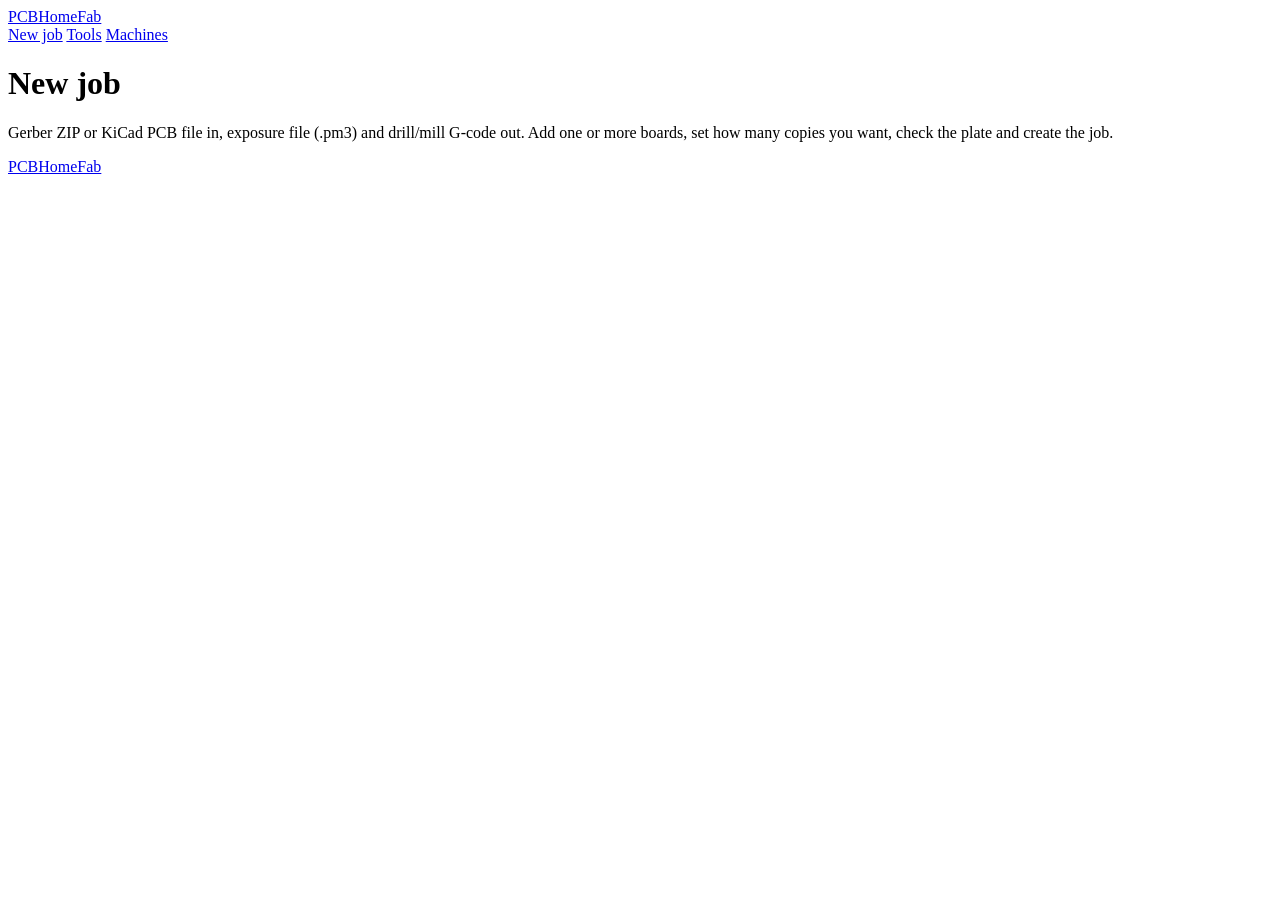
==== services/frontend/site/index.html @ a715579c "Let the user assign existing drills to odd hole sizes, release 0.18.0 Co-Authored-By: Claude Sonnet " ====
<!doctype html>
<html lang="en">
<head>
<meta charset="utf-8">
<meta name="viewport" content="width=device-width, initial-scale=1">
<meta name="color-scheme" content="light dark">
<title data-i18n="editor.page_title">New job - PCBHomeFab</title>
<link rel="stylesheet" href="/style.css">
</head>
<body>
<header class="top">
  <a class="brand" href="/">PCBHomeFab</a>
  <nav aria-label="Main" data-i18n-attr="aria-label:nav.main">
    <a href="/" aria-current="page" data-i18n="nav.new_job">New job</a>
    <a href="/tools" data-i18n="nav.tools">Tools</a>
    <a href="/machines" data-i18n="nav.machines">Machines</a>
  </nav>
</header>
<main>
<h1 data-i18n="editor.heading">New job</h1>
<p class="lead" data-i18n="editor.lead">Gerber ZIP or KiCad PCB file in, exposure file (.pm3) and drill/mill G-code out. Add one or more boards, set how many
copies you want, check the plate and create the job.</p>
<p id="load-error" class="error" role="alert"></p>

<div id="editor" class="editor" hidden>
  <div class="column">
    <section class="panel" aria-labelledby="boards-title">
      <h2 id="boards-title" data-i18n="boards.title">Boards</h2>
      <div id="drop" class="drop">
        <p><span data-i18n="boards.drop">Drop Gerber ZIP or KiCad PCB files here or</span>
          <label class="button"><span data-i18n="boards.choose">choose files</span><input id="files" type="file" accept=".zip,.kicad_pcb,application/zip" multiple></label>
        </p>
        <p id="limits" class="muted"></p>
      </div>
      <p id="empty" class="muted" data-i18n="boards.empty">No boards yet. Export B.Cu, Edge.Cuts and the drill files from KiCad into one ZIP per board.</p>
      <table class="boards">
        <thead><tr><th class="num">#</th><th data-i18n="boards.col_board">Board</th><th data-i18n="boards.col_copies">Copies</th><th><span class="sr-only" data-i18n="boards.col_actions">Actions</span></th></tr></thead>
        <tbody id="rows"></tbody>
      </table>
      <p class="muted" data-i18n="boards.order_hint">The order of the list is the order on the plate and in the G-code.</p>
    </section>

    <form id="settings" class="panel" hidden novalidate>
      <h2 data-i18n="settings.title">Settings</h2>
      <fieldset>
        <legend data-i18n="settings.outputs">Outputs</legend>
        <label class="inline"><input type="checkbox" name="exposure" checked> <span data-i18n="settings.out_exposure">Exposure file (.pm3, mask)</span></label>
        <label class="inline"><input type="checkbox" name="mill_gcode" checked> <span data-i18n="settings.out_mill">Drill and mill G-code</span></label>
      </fieldset>

      <fieldset>
        <legend data-i18n="settings.plate">Plate</legend>
        <div class="grid">
          <label><span data-i18n="settings.plate_size">Plate size</span><select name="plate"></select></label>
          <label><span data-i18n="settings.gap">Gap between boards (mm)</span><input type="number" name="gap_mm" value="3" min="0.5" max="20" step="0.5"></label>
          <label><span data-i18n="settings.margin">Margin to the edge (mm)</span><input type="number" name="margin_mm" value="5" min="0" max="20" step="0.5"></label>
          <label><span data-i18n="settings.thickness">Material thickness (mm)</span><input type="number" name="thickness_mm" value="1.5" min="0.4" max="3.2" step="0.1"></label>
        </div>
        <label class="inline"><input type="checkbox" name="marks" checked> <span data-i18n="settings.marks">Positioning marks on the copper layer</span></label>
        <label class="inline"><input type="checkbox" name="mark_labels" checked> <span data-i18n="settings.mark_labels">Coordinates next to the positioning marks</span></label>
        <p class="muted" data-i18n="settings.marks_hint">Two marks diagonally opposite in the margin show the position and the rotation of the plate on the mill. The lower left mark is X0 Y0 of the G-code. Needs a margin of at least 4.5 mm.</p>
      </fieldset>

      <fieldset>
        <legend data-i18n="settings.exposure">Exposure</legend>
        <div class="grid">
          <label><span data-i18n="settings.printer">Printer</span><select name="printer"></select></label>
          <label><span data-i18n="settings.exposure_time">Exposure time (s)</span><input type="number" name="exposure_s" value="120" min="1" max="3600"></label>
          <label><span data-i18n="settings.holes">Drill holes in the mask</span>
            <select name="holes">
              <option value="full" data-i18n="settings.holes_full">Full diameter (pads open up)</option>
              <option value="center" data-i18n="settings.holes_center">Center mark only</option>
              <option value="none" data-i18n="settings.holes_none">Pads stay solid</option>
            </select>
          </label>
        </div>
        <details>
          <summary data-i18n="settings.calibration">Calibration</summary>
          <div class="grid">
            <label><span data-i18n="settings.frame_left">Plate offset from the left (mm)</span><input type="number" name="frame_left_mm" step="0.1" min="0" max="20"></label>
            <label><span data-i18n="settings.frame_bottom">Plate offset from the bottom (mm)</span><input type="number" name="frame_bottom_mm" step="0.1" min="0" max="20"></label>
            <label class="inline"><input type="checkbox" name="mirror_x"> <span data-i18n="settings.mirror_x">Mirror the image in X</span></label>
          </div>
          <p class="muted" data-i18n="settings.calibration_hint">Values of your printer profile. Change them only after measuring a test exposure.</p>
        </details>
      </fieldset>

      <fieldset>
        <legend data-i18n="settings.milling">Milling</legend>
        <div class="grid">
          <label><span data-i18n="settings.mill">Mill</span><select name="mill"></select></label>
          <label><span data-i18n="settings.flip">How the plate is turned over</span>
            <select name="flip">
              <option value="x" data-i18n="settings.flip_x">Around the Y axis (mirror X)</option>
              <option value="y" data-i18n="settings.flip_y">Around the X axis (mirror Y)</option>
              <option value="none" data-i18n="settings.flip_none">Not turned</option>
            </select>
          </label>
          <label class="inline"><input type="checkbox" name="tabs" checked> <span data-i18n="settings.tabs">Tabs hold the boards in the plate</span></label>
        </div>
      </fieldset>

      <fieldset id="drill-map" hidden>
        <legend data-i18n="drills.title">Drills for odd hole sizes</legend>
        <p class="muted" data-i18n="drills.hint">The tool library has no drill for these hole sizes. Choose which drill is used for them.</p>
        <div id="drill-rows" class="grid"></div>
      </fieldset>

      <p><button id="submit" type="submit" class="primary" disabled data-i18n="settings.submit">Create job</button></p>
      <p id="submit-error" class="error" role="alert"></p>
    </form>
  </div>

  <section class="panel sticky" aria-labelledby="plate-title">
    <h2 id="plate-title" data-i18n="plate.title">Plate</h2>
    <p class="muted" data-i18n="plate.hint">Design view as in KiCad, copper side up. Holes are coloured by diameter.</p>
    <svg id="plate" class="plate-view" role="img" aria-label="Boards on the plate" data-i18n-attr="aria-label:plate.aria" viewBox="-2 -2 164 104"></svg>
    <div id="summary" aria-live="polite"></div>
    <p id="layout-error" class="error" role="alert" hidden></p>
  </section>
</div>
</main>
<footer class="foot"><a href="https://github.com/thomasblankschein/PCBHomeFab">PCBHomeFab</a> <span id="version"></span></footer>
<script type="module" src="/js/footer.js"></script>
<script type="module" src="/js/editor.js"></script>
</body>
</html>
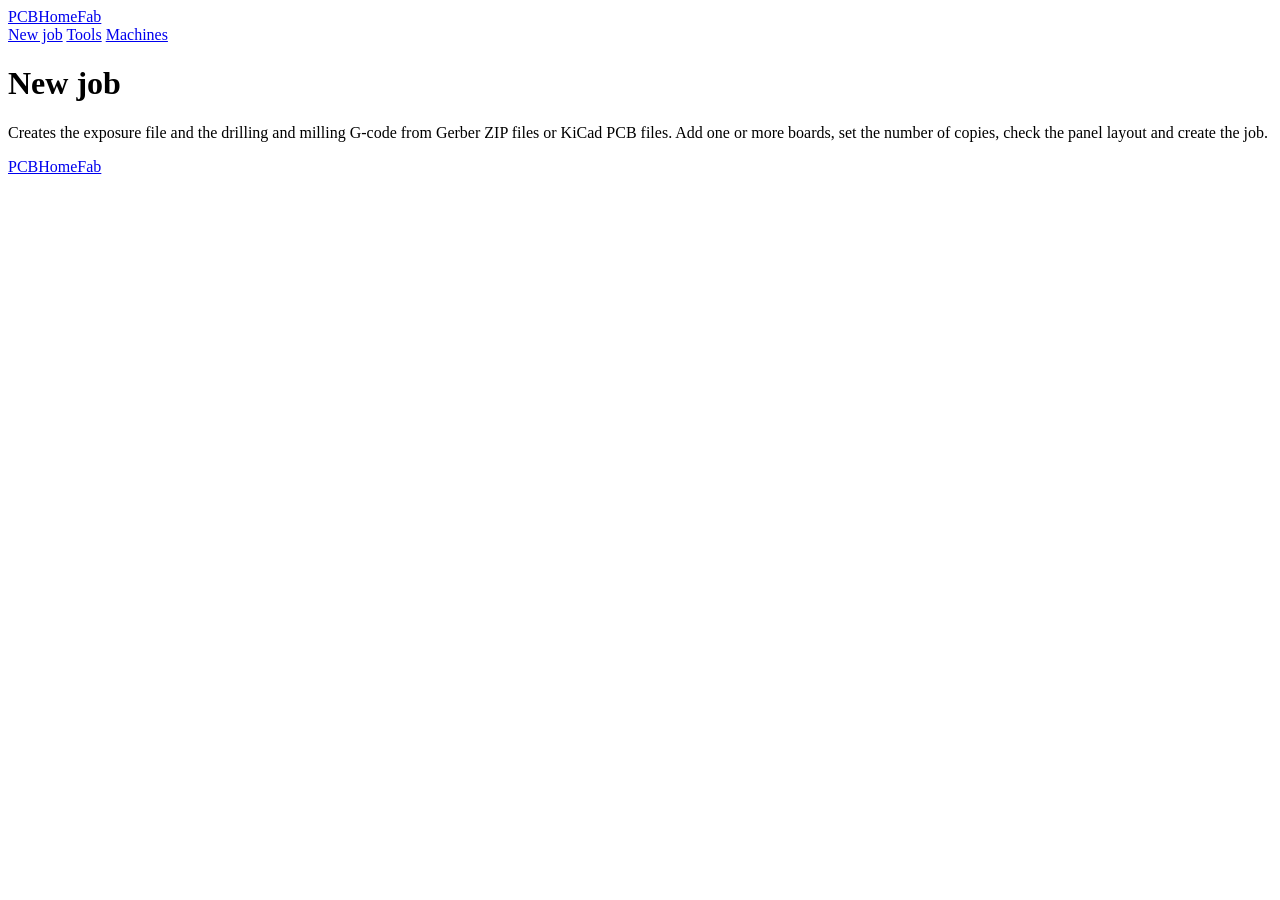
==== commit fbf9a4a1: "Call the plate Nutzen/panel in texts, reword the editor introduction, release 0.21.1 Co-Authored-By:" ====
--- a/services/frontend/site/index.html
+++ b/services/frontend/site/index.html
@@ -18,8 +18,7 @@
 </header>
 <main>
 <h1 data-i18n="editor.heading">New job</h1>
-<p class="lead" data-i18n="editor.lead">Gerber ZIP or KiCad PCB file in, exposure file (.pm3) and drill/mill G-code out. Add one or more boards, set how many
-copies you want, check the plate and create the job.</p>
+<p class="lead" data-i18n="editor.lead">Creates the exposure file and the drilling and milling G-code from Gerber ZIP files or KiCad PCB files. Add one or more boards, set the number of copies, check the panel layout and create the job.</p>
 <p id="load-error" class="error" role="alert"></p>
 
 <div id="editor" class="editor" hidden>
@@ -37,7 +36,7 @@
         <thead><tr><th class="num">#</th><th data-i18n="boards.col_board">Board</th><th data-i18n="boards.col_copies">Copies</th><th><span class="sr-only" data-i18n="boards.col_actions">Actions</span></th></tr></thead>
         <tbody id="rows"></tbody>
       </table>
-      <p class="muted" data-i18n="boards.order_hint">The order of the list is the order on the plate and in the G-code.</p>
+      <p class="muted" data-i18n="boards.order_hint">The order of the list is the order on the panel and in the G-code.</p>
     </section>
 
     <form id="settings" class="panel" hidden novalidate>
@@ -49,16 +48,16 @@
       </fieldset>
 
       <fieldset>
-        <legend data-i18n="settings.plate">Plate</legend>
+        <legend data-i18n="settings.plate">Panel</legend>
         <div class="grid">
-          <label><span data-i18n="settings.plate_size">Plate size</span><select name="plate"></select></label>
+          <label><span data-i18n="settings.plate_size">Panel size</span><select name="plate"></select></label>
           <label><span data-i18n="settings.gap">Gap between boards (mm)</span><input type="number" name="gap_mm" value="3" min="0.5" max="20" step="0.5"></label>
           <label><span data-i18n="settings.margin">Margin to the edge (mm)</span><input type="number" name="margin_mm" value="5" min="0" max="20" step="0.5"></label>
-          <label><span data-i18n="settings.thickness">Material thickness (mm)</span><input type="number" name="thickness_mm" value="1.5" min="0.4" max="3.2" step="0.1"></label>
+          <label><span data-i18n="settings.thickness">Material thickness (mm)</span><input type="number" name="thickness_mm" value="1.6" min="0.4" max="3.2" step="0.1"></label>
         </div>
         <label class="inline"><input type="checkbox" name="marks" checked> <span data-i18n="settings.marks">Positioning marks on the copper layer</span></label>
         <label class="inline"><input type="checkbox" name="mark_labels" checked> <span data-i18n="settings.mark_labels">Coordinates next to the positioning marks</span></label>
-        <p class="muted" data-i18n="settings.marks_hint">Two marks diagonally opposite in the margin show the position and the rotation of the plate on the mill. The lower left mark is X0 Y0 of the G-code. Needs a margin of at least 4.5 mm.</p>
+        <p class="muted" data-i18n="settings.marks_hint">Two marks diagonally opposite in the margin show the position and the rotation of the panel on the mill. The lower left mark is X0 Y0 of the G-code. Needs a margin of at least 4.5 mm.</p>
       </fieldset>
 
       <fieldset>
@@ -77,8 +76,8 @@
         <details>
           <summary data-i18n="settings.calibration">Calibration</summary>
           <div class="grid">
-            <label><span data-i18n="settings.frame_left">Plate offset from the left (mm)</span><input type="number" name="frame_left_mm" step="0.1" min="0" max="20"></label>
-            <label><span data-i18n="settings.frame_bottom">Plate offset from the bottom (mm)</span><input type="number" name="frame_bottom_mm" step="0.1" min="0" max="20"></label>
+            <label><span data-i18n="settings.frame_left">Panel offset from the left (mm)</span><input type="number" name="frame_left_mm" step="0.1" min="0" max="20"></label>
+            <label><span data-i18n="settings.frame_bottom">Panel offset from the bottom (mm)</span><input type="number" name="frame_bottom_mm" step="0.1" min="0" max="20"></label>
             <label class="inline"><input type="checkbox" name="mirror_x"> <span data-i18n="settings.mirror_x">Mirror the image in X</span></label>
           </div>
           <p class="muted" data-i18n="settings.calibration_hint">Values of your printer profile. Change them only after measuring a test exposure.</p>
@@ -89,14 +88,14 @@
         <legend data-i18n="settings.milling">Milling</legend>
         <div class="grid">
           <label><span data-i18n="settings.mill">Mill</span><select name="mill"></select></label>
-          <label><span data-i18n="settings.flip">How the plate is turned over</span>
+          <label><span data-i18n="settings.flip">How the panel is turned over</span>
             <select name="flip">
               <option value="x" data-i18n="settings.flip_x">Around the Y axis (mirror X)</option>
               <option value="y" data-i18n="settings.flip_y">Around the X axis (mirror Y)</option>
               <option value="none" data-i18n="settings.flip_none">Not turned</option>
             </select>
           </label>
-          <label class="inline"><input type="checkbox" name="tabs" checked> <span data-i18n="settings.tabs">Tabs hold the boards in the plate</span></label>
+          <label class="inline"><input type="checkbox" name="tabs" checked> <span data-i18n="settings.tabs">Tabs hold the boards in the panel</span></label>
         </div>
       </fieldset>
 
@@ -112,8 +111,13 @@
   </div>
 
   <section class="panel sticky" aria-labelledby="plate-title">
-    <h2 id="plate-title" data-i18n="plate.title">Plate</h2>
-    <p class="muted" data-i18n="plate.hint">Design view as in KiCad, copper side up. Holes are coloured by diameter.</p>
+    <h2 id="plate-title" data-i18n="plate.title">Panel</h2>
+    <div class="views" role="group" aria-label="View" data-i18n-attr="aria-label:plate.views">
+      <button type="button" id="view-top" class="view" aria-pressed="true" data-i18n="plate.view_top">Design view</button>
+      <button type="button" id="view-bottom" class="view" aria-pressed="false" data-i18n="plate.view_bottom">Underside</button>
+    </div>
+    <p id="plate-hint" class="muted">Design view as in KiCad (seen from above): the copper side (B.Cu) is at the bottom. Holes are coloured by diameter.</p>
+    <p class="muted" data-i18n="plate.zoom_hint">Mouse wheel: zoom. Middle mouse button held: move. Double click: show everything.</p>
     <svg id="plate" class="plate-view" role="img" aria-label="Boards on the plate" data-i18n-attr="aria-label:plate.aria" viewBox="-2 -2 164 104"></svg>
     <div id="summary" aria-live="polite"></div>
     <p id="layout-error" class="error" role="alert" hidden></p>
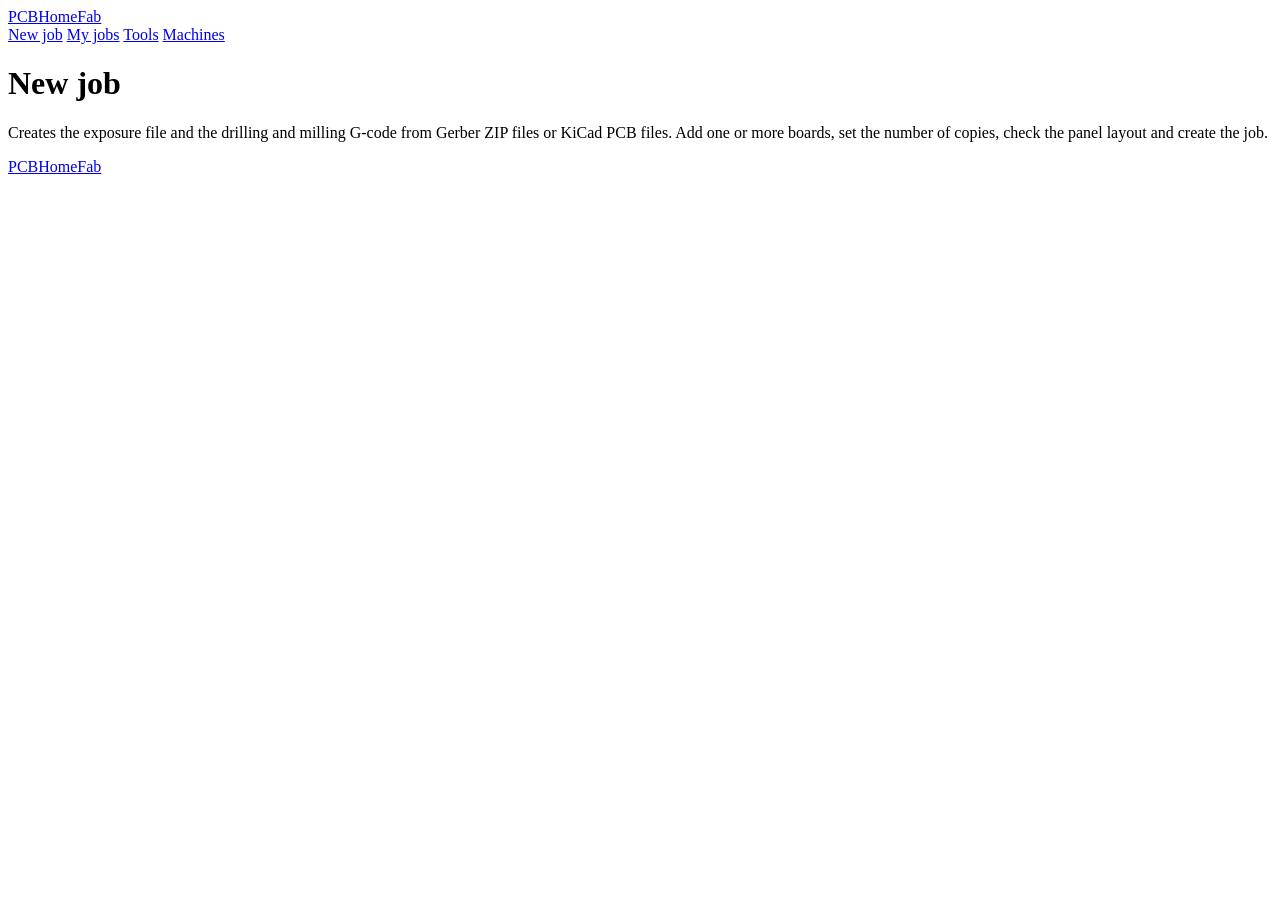
==== commit f10a663b: "Add accounts with Keycloak, a list of jobs per account and no expiry, release 0.24.0 Co-Authored-By:" ====
--- a/services/frontend/site/index.html
+++ b/services/frontend/site/index.html
@@ -12,6 +12,7 @@
   <a class="brand" href="/">PCBHomeFab</a>
   <nav aria-label="Main" data-i18n-attr="aria-label:nav.main">
     <a href="/" aria-current="page" data-i18n="nav.new_job">New job</a>
+    <a href="/jobs" data-i18n="nav.jobs">My jobs</a>
     <a href="/tools" data-i18n="nav.tools">Tools</a>
     <a href="/machines" data-i18n="nav.machines">Machines</a>
   </nav>
@@ -48,9 +49,9 @@
       </fieldset>
 
       <fieldset>
-        <legend data-i18n="settings.plate">Panel</legend>
+        <legend data-i18n="settings.panel">Panel</legend>
         <div class="grid">
-          <label><span data-i18n="settings.plate_size">Panel size</span><select name="plate"></select></label>
+          <label><span data-i18n="settings.panel_size">Panel size</span><select name="panel"></select></label>
           <label><span data-i18n="settings.gap">Gap between boards (mm)</span><input type="number" name="gap_mm" value="3" min="0.5" max="20" step="0.5"></label>
           <label><span data-i18n="settings.margin">Margin to the edge (mm)</span><input type="number" name="margin_mm" value="5" min="0" max="20" step="0.5"></label>
           <label><span data-i18n="settings.thickness">Material thickness (mm)</span><input type="number" name="thickness_mm" value="1.6" min="0.4" max="3.2" step="0.1"></label>
@@ -110,15 +111,15 @@
     </form>
   </div>
 
-  <section class="panel sticky" aria-labelledby="plate-title">
-    <h2 id="plate-title" data-i18n="plate.title">Panel</h2>
-    <div class="views" role="group" aria-label="View" data-i18n-attr="aria-label:plate.views">
-      <button type="button" id="view-top" class="view" aria-pressed="true" data-i18n="plate.view_top">Design view</button>
-      <button type="button" id="view-bottom" class="view" aria-pressed="false" data-i18n="plate.view_bottom">Underside</button>
+  <section class="panel sticky" aria-labelledby="panel-title">
+    <h2 id="panel-title" data-i18n="panel.title">Panel</h2>
+    <div class="views" role="group" aria-label="View" data-i18n-attr="aria-label:panel.views">
+      <button type="button" id="view-top" class="view" aria-pressed="true" data-i18n="panel.view_top">Design view</button>
+      <button type="button" id="view-bottom" class="view" aria-pressed="false" data-i18n="panel.view_bottom">Underside</button>
     </div>
-    <p id="plate-hint" class="muted">Design view as in KiCad (seen from above): the copper side (B.Cu) is at the bottom. Holes are coloured by diameter.</p>
-    <p class="muted" data-i18n="plate.zoom_hint">Mouse wheel: zoom. Middle mouse button held: move. Double click: show everything.</p>
-    <svg id="plate" class="plate-view" role="img" aria-label="Boards on the plate" data-i18n-attr="aria-label:plate.aria" viewBox="-2 -2 164 104"></svg>
+    <p id="panel-hint" class="muted">Design view as in KiCad (seen from above): the copper side (B.Cu) is at the bottom. Holes are coloured by diameter.</p>
+    <p class="muted" data-i18n="panel.zoom_hint">Mouse wheel: zoom. Middle mouse button held: move. Double click: show everything.</p>
+    <svg id="panel" class="panel-view" role="img" aria-label="Boards on the panel" data-i18n-attr="aria-label:panel.aria" viewBox="-2 -2 164 104"></svg>
     <div id="summary" aria-live="polite"></div>
     <p id="layout-error" class="error" role="alert" hidden></p>
   </section>
@@ -126,6 +127,7 @@
 </main>
 <footer class="foot"><a href="https://github.com/thomasblankschein/PCBHomeFab">PCBHomeFab</a> <span id="version"></span></footer>
 <script type="module" src="/js/footer.js"></script>
+<script type="module" src="/js/account.js"></script>
 <script type="module" src="/js/editor.js"></script>
 </body>
 </html>
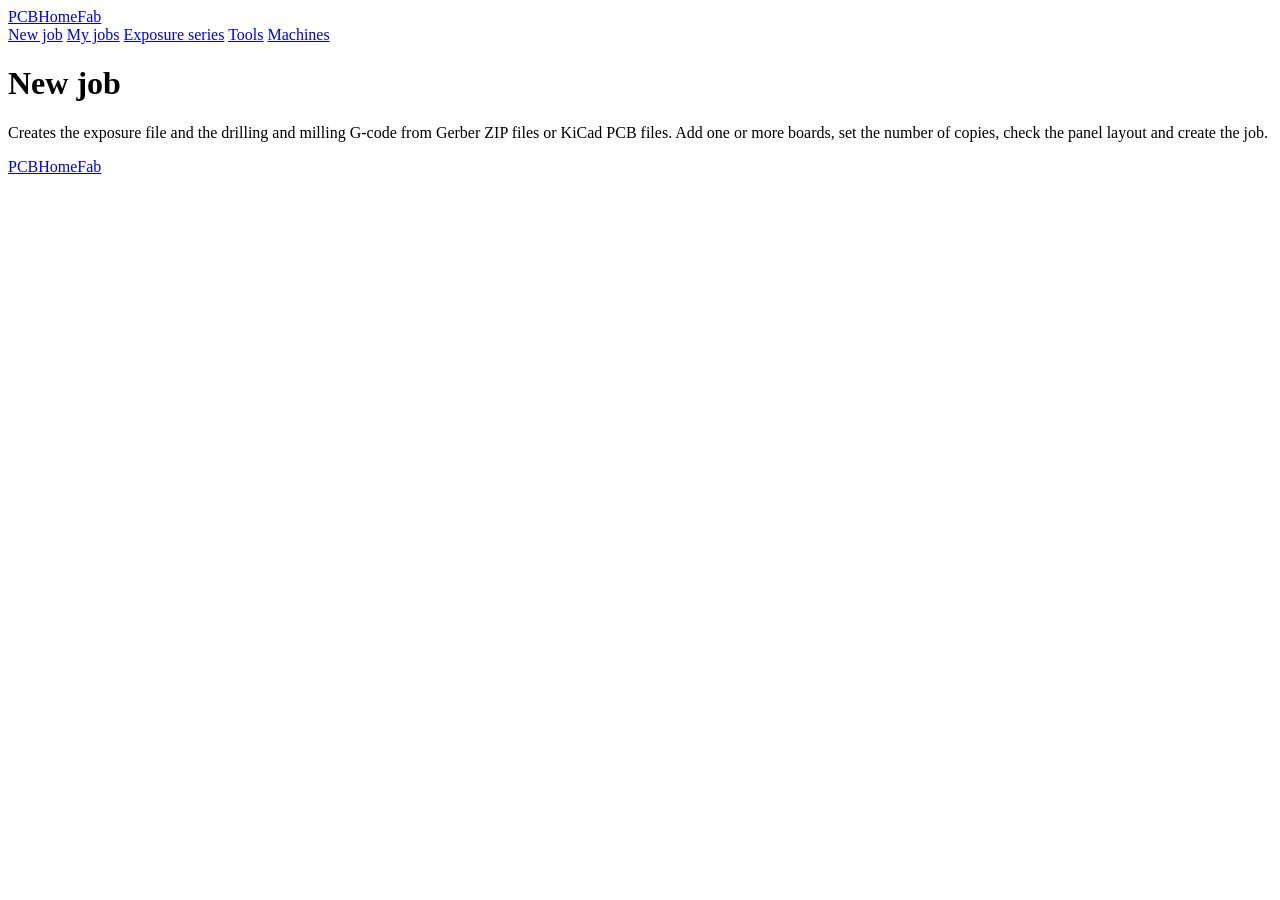
==== commit 81f50510: "Add an exposure series to find the exposure time, release 0.27.0 Co-Authored-By: Claude Opus 5.5 <no" ====
--- a/services/frontend/site/index.html
+++ b/services/frontend/site/index.html
@@ -13,6 +13,7 @@
   <nav aria-label="Main" data-i18n-attr="aria-label:nav.main">
     <a href="/" aria-current="page" data-i18n="nav.new_job">New job</a>
     <a href="/jobs" data-i18n="nav.jobs">My jobs</a>
+    <a href="/exposure-series" data-i18n="nav.series">Exposure series</a>
     <a href="/tools" data-i18n="nav.tools">Tools</a>
     <a href="/machines" data-i18n="nav.machines">Machines</a>
   </nav>
